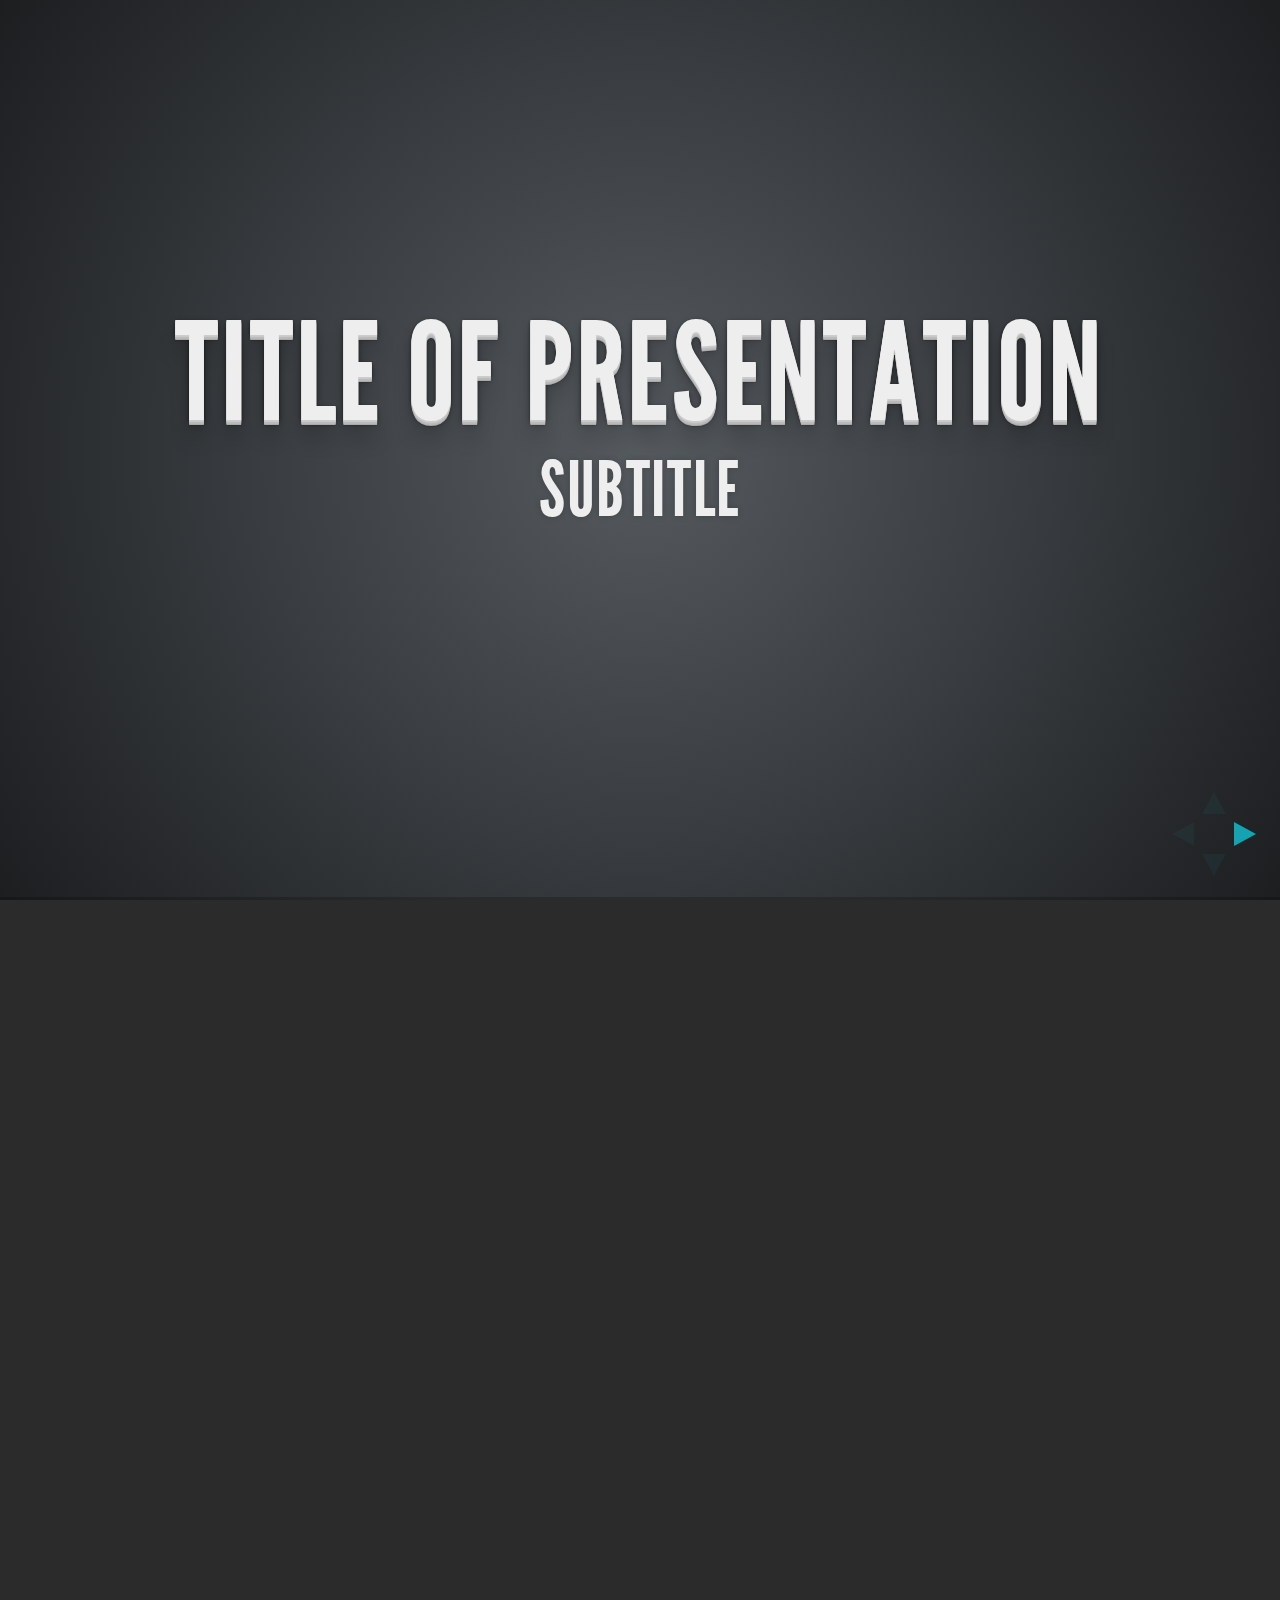
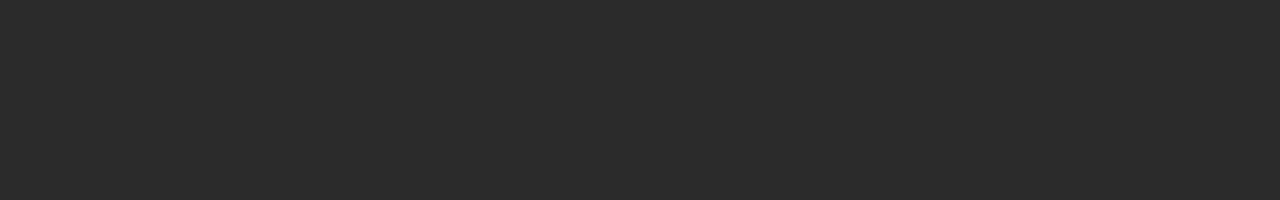
==== index.html @ ce168168 "Work in progress" ====
<!doctype html>
<html lang="en">

		<head>
		<meta charset="utf-8">

		<title>5TF044 / SysUtvMT</title>

		<meta name="description" content="Some info about this">
		<meta name="author" content="Chris Larsson">

		<meta name="apple-mobile-web-app-capable" content="yes" />
		<meta name="apple-mobile-web-app-status-bar-style" content="black-translucent" />

		<meta name="viewport" content="width=device-width, initial-scale=1.0, maximum-scale=1.0, user-scalable=no">

		<link rel="stylesheet" href="css/reveal.min.css">
		<link rel="stylesheet" href="css/theme/default.css" id="theme">
		<link rel="stylesheet" href="css/custom.css" id="custom-theme">

		<!-- For syntax highlighting -->
		<link rel="stylesheet" href="lib/css/zenburn.css">

		<!-- If the query includes 'print-pdf', use the PDF print sheet -->
		<script>
			document.write( '<link rel="stylesheet" href="css/print/' + ( window.location.search.match( /print-pdf/gi ) ? 'pdf' : 'paper' ) + '.css" type="text/css" media="print">' );
		</script>

		<!--[if lt IE 9]>
		<script src="lib/js/html5shiv.js"></script>
		<![endif]-->
	</head>

	<body>

		<div class="reveal">

			<!-- Any section element inside of this container is displayed as a slide -->
			<div class="slides" >
				
				<section>
					<h1>Title of presentation</h1>
					<h2>Subtitle</h2>

					<aside class="notes">
						First slide, hi and welcome
					</aside>
				</section>

				<section>
					<h2>Prata om idag</h2>
					<p>
						Ta chansen att lyssna på Christoffer och höra hans tankar kring ny teknik och hur dessa implementeras på stora medieföretag som Aftonblandet.
					</p>
					<p>
						Sedan vad gäller vad du ska prata om så handlar kursen om ny teknik inom medietekniska system, så det skulle vara intressant att höra hur Aftonbladet arbetar med att implementera Wordpress i sina system (eftersom Wordpress kan man väl fortfarande räkna som relativt nytt), sedan är vi också intresserad av att få veta mer om hur utvecklingen framöver ser ut, hur tänker man?
					</p>
					
					<aside class="notes">
						Vad är dagens agenda? <br>
						"Springa för att stå still" <br>
					</aside>
				</section>

				<section>
					
					<section>
						<h2>Vem är jag?</h2>

						<aside class="notes">
							Chris Larsson <br>
							Webbutvecklare <br>
							Webb sedan -96 <br>
						</aside>

					</section>
					
					<section>
						<h2>Vad gillar jag?</h2>
						
						<aside class="notes">
							Webb <br>
							Frontend och backend <br>
							HTML/CSS -> JS -> PHP -> LAMP -> Varnish -> DevOps <br>
							WordPress <br>
							Ny förälskelse Nodejs och Vagrant <br>	
						</aside>

					</section>

				</section>

				<section>
					
					<section data-background="img/bg/umu.jpg" class="imgbg" >
						<h2>Medieteknik</h2>
						
						<aside class="notes">
							Medieingengör 02-06<br>	
						</aside>
					</section>

					<section data-background="img/bg/vk.jpg" class="imgbg" data-transition="linear" data-background-transition="slide">
						<h2>Västerbottens-Kuriren</h2>

						<aside class="notes">
							Webbutvecklare 06-12 <br>
							Sista året  webbutecklingschef <br>
							Strategiska frågor <br>
						</aside>
					</section>

					<section class="imgbg" data-background="img/bg/ab-screen.png" data-transition="linear" data-background-transition="slide">
						<h2>Aftonbladet asdksad</h2>
						<p>Byt bakgrund</p>

						<aside class="notes">
							Sedan 2013 <br>
							Lead developer för WordPress/PHP	
						</aside>

					</section>

				</section>

				<section>
					<section>
						<h2>Kort bakgrund</h2>
						<h3>One ring(cms) to rule them all</h3>
						<h3>Osäkerhet kring Open Source</h3>

						<aside class="notes">
							Tro att mediabranschen i framkant - fel <br>
							"One ring to rule them all" - bilder <br>
							Ny teknik - ofta OS <br>
							Osäkerhet - vill ha leverantör - bromsar utveckling
						</aside>
					</section>

					<section>
						<h2>Internet Explorer</h2>
						<h3>Hatet</h3>
						<h3>IE10-11 - klar förbättring</h3>

						<aside class="notes">
							Enskilt största problemet <br>
							ABSE: 37% IE (24% IE8, 3% IE7, 50% IE10)
						</aside>
					</section>

					<section>
						<h2>WordPress</h2>

						<aside class="notes">
							Ett "fenomen" som förändrade allt <br>
							Prat om WP - bara att sympton på utvecklingen <br>
							72 miljoner sajter - cirka 20% av webben <br>
							Överlägset vanligaste CMS (källa w3techs) - nedladdat 40m senaste året <br>
							Började som blogg - idag 69% som CMS, 20% komb. CMS/blog
						</aside>
					</section>

				</section>


				<section> <!-- START VK + WP -->
					
					<section>
						<h2>Västerbottens-Kuriren</h2>
						<h3 class="fragment">och WordPress</h3>

						<aside class="notes">
							VK.se: största webb. ~700k B/V ~200k U/V
							Också inne på "One ring" <br>
							Fördelen: egenägt, liten org <br>
							Relativt knappa resurser
						</aside>
					</section>

					<section>

						<h2>Nytt CMS</h2>
						<h3>Open Source</h3>
						<h3>WordPress</h3>
						<aside class="notes">
							Gammalt Javasystem <br>
							WP alternativ <br>
							Nyckel: modiga personer - vågar satsa
						</aside>

					</section>

					<section>
						(bilder på Ingvar/Sture/Daniel)

						<aside class="notes">
							Viktigt att belysa - folk som vågar <br>
							Mediebranschen - tröga - försvarar affär <br>
							Tidningsdöd USA
						</aside>
					</section>

					<section>
						<h2>VKWP</h2>
						<ul>
							<li>Start mars 2011</li>
							<li>Release januari 2012</li>
							<li>vk.se/folkbladet.nu/sportnu.se</li>
							<li>!! Någon bild?</li>
						</ul>

						<aside class="notes">
							Inom media: Vågat, första tidning i Sverige	<br>
							Exempel på implementation ny teknik <br>
							Stor succé - förändrade jobb sajter <br>

						</aside>
					</section>

					<section>
						
						!! Någon bild här
						<aside class="notes">
							OS accepterat - vi kan bygga saker billigt <br>
							Andra tidningar: Norran, Dalademokraten <br>
							Mittmedia (19t): bygger OS baserat på RoR <br>
							Aftonbladet - började snegla mot WP
						</aside>
					</section>

					<section>
						
						!! Arlima 
						<aside class="notes">
							VK - tydlig strategi mot OS <br>
							Ge tillbaka - Arlima <br>
						</aside>
					</section>

				</section> <!-- END VK + WP -->

				<section> <!-- START Aftonbladet + WP -->
					
					<section>
						<h2>Aftonbladet</h2>
						<h3>och WordPress</h3>

						<aside class="notes">
							Börja WP specifikt - mycket annat nytt <br>
							Började kolla sommaren 2011 <br>
							Inte tillräckligt komplext <br>
						</aside>
					</section>

					<section>
						<h2>Bloggar</h2>
						<aside class="notes">
							
						</aside>
					</section>

				</section><!-- END Aftonbladet + WP -->

				<section> <!-- START Aftonbladet future -->
					
					<section>
						<h2>Strategi nya tekniker</h2>

						<aside class="notes">
							Vad gör vi annars på Aftonbladet? <br>
							Exempel på projekt - tekniker <br>
						</aside>
					</section>

					<section>
						
						<aside class="notes">
							Beredd på att ta konsekvenserna <br>
							Går fel ibland - exempel (politism)<br>
						</aside>
					</section>

					<section>
						
						<aside class="notes">
							USG <br>
							Omvärldsbevakning <br>
							"Teknikradar" <br>
						</aside>
					</section>

					<section>
						
						<aside class="notes">
							Fler saker att tänka på? <br>
						</aside>
					</section>

				</section> <!-- END Aftonbladet future -->
				
				<section> <!-- START Sammanfattning -->
					
					<section>
						
						<aside class="notes">
							Summarize
						</aside>

					</section>

					<section>
						
						<aside class="notes">
							Lärdomar <br>
							Tips <br>
							Saker att tänka på angående ny teknik <br>
						</aside>
					</section>

				</section> <!-- END Sammanfattning -->

			</div>

		</div>

		<script src="lib/js/head.min.js"></script>
		<script src="js/reveal.min.js"></script>

		<script>

			// Full list of configuration options available here:
			// https://github.com/hakimel/reveal.js#configuration
			Reveal.initialize({
				controls: true,
				progress: true,
				history: true,
				center: true,

				theme: Reveal.getQueryHash().theme, // available themes are in /css/theme
				transition: Reveal.getQueryHash().transition || 'default', // default/cube/page/concave/zoom/linear/fade/none

				// Optional libraries used to extend on reveal.js
				dependencies: [
					{ src: 'lib/js/classList.js', condition: function() { return !document.body.classList; } },
					{ src: 'plugin/markdown/marked.js', condition: function() { return !!document.querySelector( '[data-markdown]' ); } },
					{ src: 'plugin/markdown/markdown.js', condition: function() { return !!document.querySelector( '[data-markdown]' ); } },
					{ src: 'plugin/highlight/highlight.js', async: true, callback: function() { hljs.initHighlightingOnLoad(); } },
					{ src: 'plugin/zoom-js/zoom.js', async: true, condition: function() { return !!document.body.classList; } },
					{ src: 'plugin/notes/notes.js', async: true, condition: function() { return !!document.body.classList; } }
				]
			});

		</script>

	</body>
</html>
---- css/theme/default.css ----
@import url(https://fonts.googleapis.com/css?family=Lato:400,700,400italic,700italic);
/**
 * Default theme for reveal.js.
 *
 * Copyright (C) 2011-2012 Hakim El Hattab, http://hakim.se
 */
@font-face {
  font-family: 'League Gothic';
  src: url("../../lib/font/league_gothic-webfont.eot");
  src: url("../../lib/font/league_gothic-webfont.eot?#iefix") format("embedded-opentype"), url("../../lib/font/league_gothic-webfont.woff") format("woff"), url("../../lib/font/league_gothic-webfont.ttf") format("truetype"), url("../../lib/font/league_gothic-webfont.svg#LeagueGothicRegular") format("svg");
  font-weight: normal;
  font-style: normal; }

/*********************************************
 * GLOBAL STYLES
 *********************************************/
body {
  background: #1c1e20;
  background: -moz-radial-gradient(center, circle cover, #555a5f 0%, #1c1e20 100%);
  background: -webkit-gradient(radial, center center, 0px, center center, 100%, color-stop(0%, #555a5f), color-stop(100%, #1c1e20));
  background: -webkit-radial-gradient(center, circle cover, #555a5f 0%, #1c1e20 100%);
  background: -o-radial-gradient(center, circle cover, #555a5f 0%, #1c1e20 100%);
  background: -ms-radial-gradient(center, circle cover, #555a5f 0%, #1c1e20 100%);
  background: radial-gradient(center, circle cover, #555a5f 0%, #1c1e20 100%);
  background-color: #2b2b2b; }

.reveal {
  font-family: "Lato", sans-serif;
  font-size: 36px;
  font-weight: 200;
  letter-spacing: -0.02em;
  color: #eeeeee; }

::selection {
  color: white;
  background: #ff5e99;
  text-shadow: none; }

/*********************************************
 * HEADERS
 *********************************************/
.reveal h1,
.reveal h2,
.reveal h3,
.reveal h4,
.reveal h5,
.reveal h6 {
  margin: 0 0 20px 0;
  color: #eeeeee;
  font-family: "League Gothic", Impact, sans-serif;
  line-height: 0.9em;
  letter-spacing: 0.02em;
  text-transform: uppercase;
  text-shadow: 0px 0px 6px rgba(0, 0, 0, 0.2); }

.reveal h1 {
  text-shadow: 0 1px 0 #cccccc, 0 2px 0 #c9c9c9, 0 3px 0 #bbbbbb, 0 4px 0 #b9b9b9, 0 5px 0 #aaaaaa, 0 6px 1px rgba(0, 0, 0, 0.1), 0 0 5px rgba(0, 0, 0, 0.1), 0 1px 3px rgba(0, 0, 0, 0.3), 0 3px 5px rgba(0, 0, 0, 0.2), 0 5px 10px rgba(0, 0, 0, 0.25), 0 20px 20px rgba(0, 0, 0, 0.15); }

/*********************************************
 * LINKS
 *********************************************/
.reveal a:not(.image) {
  color: #13daec;
  text-decoration: none;
  -webkit-transition: color .15s ease;
  -moz-transition: color .15s ease;
  -ms-transition: color .15s ease;
  -o-transition: color .15s ease;
  transition: color .15s ease; }

.reveal a:not(.image):hover {
  color: #71e9f4;
  text-shadow: none;
  border: none; }

.reveal .roll span:after {
  color: #fff;
  background: #0d99a5; }

/*********************************************
 * IMAGES
 *********************************************/
.reveal section img {
  margin: 15px 0px;
  background: rgba(255, 255, 255, 0.12);
  border: 4px solid #eeeeee;
  box-shadow: 0 0 10px rgba(0, 0, 0, 0.15);
  -webkit-transition: all .2s linear;
  -moz-transition: all .2s linear;
  -ms-transition: all .2s linear;
  -o-transition: all .2s linear;
  transition: all .2s linear; }

.reveal a:hover img {
  background: rgba(255, 255, 255, 0.2);
  border-color: #13daec;
  box-shadow: 0 0 20px rgba(0, 0, 0, 0.55); }

/*********************************************
 * NAVIGATION CONTROLS
 *********************************************/
.reveal .controls div.navigate-left,
.reveal .controls div.navigate-left.enabled {
  border-right-color: #13daec; }

.reveal .controls div.navigate-right,
.reveal .controls div.navigate-right.enabled {
  border-left-color: #13daec; }

.reveal .controls div.navigate-up,
.reveal .controls div.navigate-up.enabled {
  border-bottom-color: #13daec; }

.reveal .controls div.navigate-down,
.reveal .controls div.navigate-down.enabled {
  border-top-color: #13daec; }

.reveal .controls div.navigate-left.enabled:hover {
  border-right-color: #71e9f4; }

.reveal .controls div.navigate-right.enabled:hover {
  border-left-color: #71e9f4; }

.reveal .controls div.navigate-up.enabled:hover {
  border-bottom-color: #71e9f4; }

.reveal .controls div.navigate-down.enabled:hover {
  border-top-color: #71e9f4; }

/*********************************************
 * PROGRESS BAR
 *********************************************/
.reveal .progress {
  background: rgba(0, 0, 0, 0.2); }

.reveal .progress span {
  background: #13daec;
  -webkit-transition: width 800ms cubic-bezier(0.26, 0.86, 0.44, 0.985);
  -moz-transition: width 800ms cubic-bezier(0.26, 0.86, 0.44, 0.985);
  -ms-transition: width 800ms cubic-bezier(0.26, 0.86, 0.44, 0.985);
  -o-transition: width 800ms cubic-bezier(0.26, 0.86, 0.44, 0.985);
  transition: width 800ms cubic-bezier(0.26, 0.86, 0.44, 0.985); }
---- css/custom.css ----
.imgbg h2, .imgbg p{
	background: #000;
	padding: 5px 10px;
	float: right;
	font-family: 'Courier New';
	text-align: right;
	clear: both;

	text-transform: uppercase;
}

.imgbg p{ font-size: 30px; }
.imgbg h2{ font-size: 50px; }
---- lib/css/zenburn.css ----
/*

Zenburn style from voldmar.ru (c) Vladimir Epifanov <voldmar@voldmar.ru>
based on dark.css by Ivan Sagalaev

*/

pre code {
  display: block; padding: 0.5em;
  background: #3F3F3F;
  color: #DCDCDC;
}

pre .keyword,
pre .tag,
pre .css .class,
pre .css .id,
pre .lisp .title,
pre .nginx .title,
pre .request,
pre .status,
pre .clojure .attribute {
  color: #E3CEAB;
}

pre .django .template_tag,
pre .django .variable,
pre .django .filter .argument {
  color: #DCDCDC;
}

pre .number,
pre .date {
  color: #8CD0D3;
}

pre .dos .envvar,
pre .dos .stream,
pre .variable,
pre .apache .sqbracket {
  color: #EFDCBC;
}

pre .dos .flow,
pre .diff .change,
pre .python .exception,
pre .python .built_in,
pre .literal,
pre .tex .special {
  color: #EFEFAF;
}

pre .diff .chunk,
pre .subst {
  color: #8F8F8F;
}

pre .dos .keyword,
pre .python .decorator,
pre .title,
pre .haskell .type,
pre .diff .header,
pre .ruby .class .parent,
pre .apache .tag,
pre .nginx .built_in,
pre .tex .command,
pre .prompt {
    color: #efef8f;
}

pre .dos .winutils,
pre .ruby .symbol,
pre .ruby .symbol .string,
pre .ruby .string {
  color: #DCA3A3;
}

pre .diff .deletion,
pre .string,
pre .tag .value,
pre .preprocessor,
pre .built_in,
pre .sql .aggregate,
pre .javadoc,
pre .smalltalk .class,
pre .smalltalk .localvars,
pre .smalltalk .array,
pre .css .rules .value,
pre .attr_selector,
pre .pseudo,
pre .apache .cbracket,
pre .tex .formula {
  color: #CC9393;
}

pre .shebang,
pre .diff .addition,
pre .comment,
pre .java .annotation,
pre .template_comment,
pre .pi,
pre .doctype {
  color: #7F9F7F;
}

pre .coffeescript .javascript,
pre .javascript .xml,
pre .tex .formula,
pre .xml .javascript,
pre .xml .vbscript,
pre .xml .css,
pre .xml .cdata {
  opacity: 0.5;
}
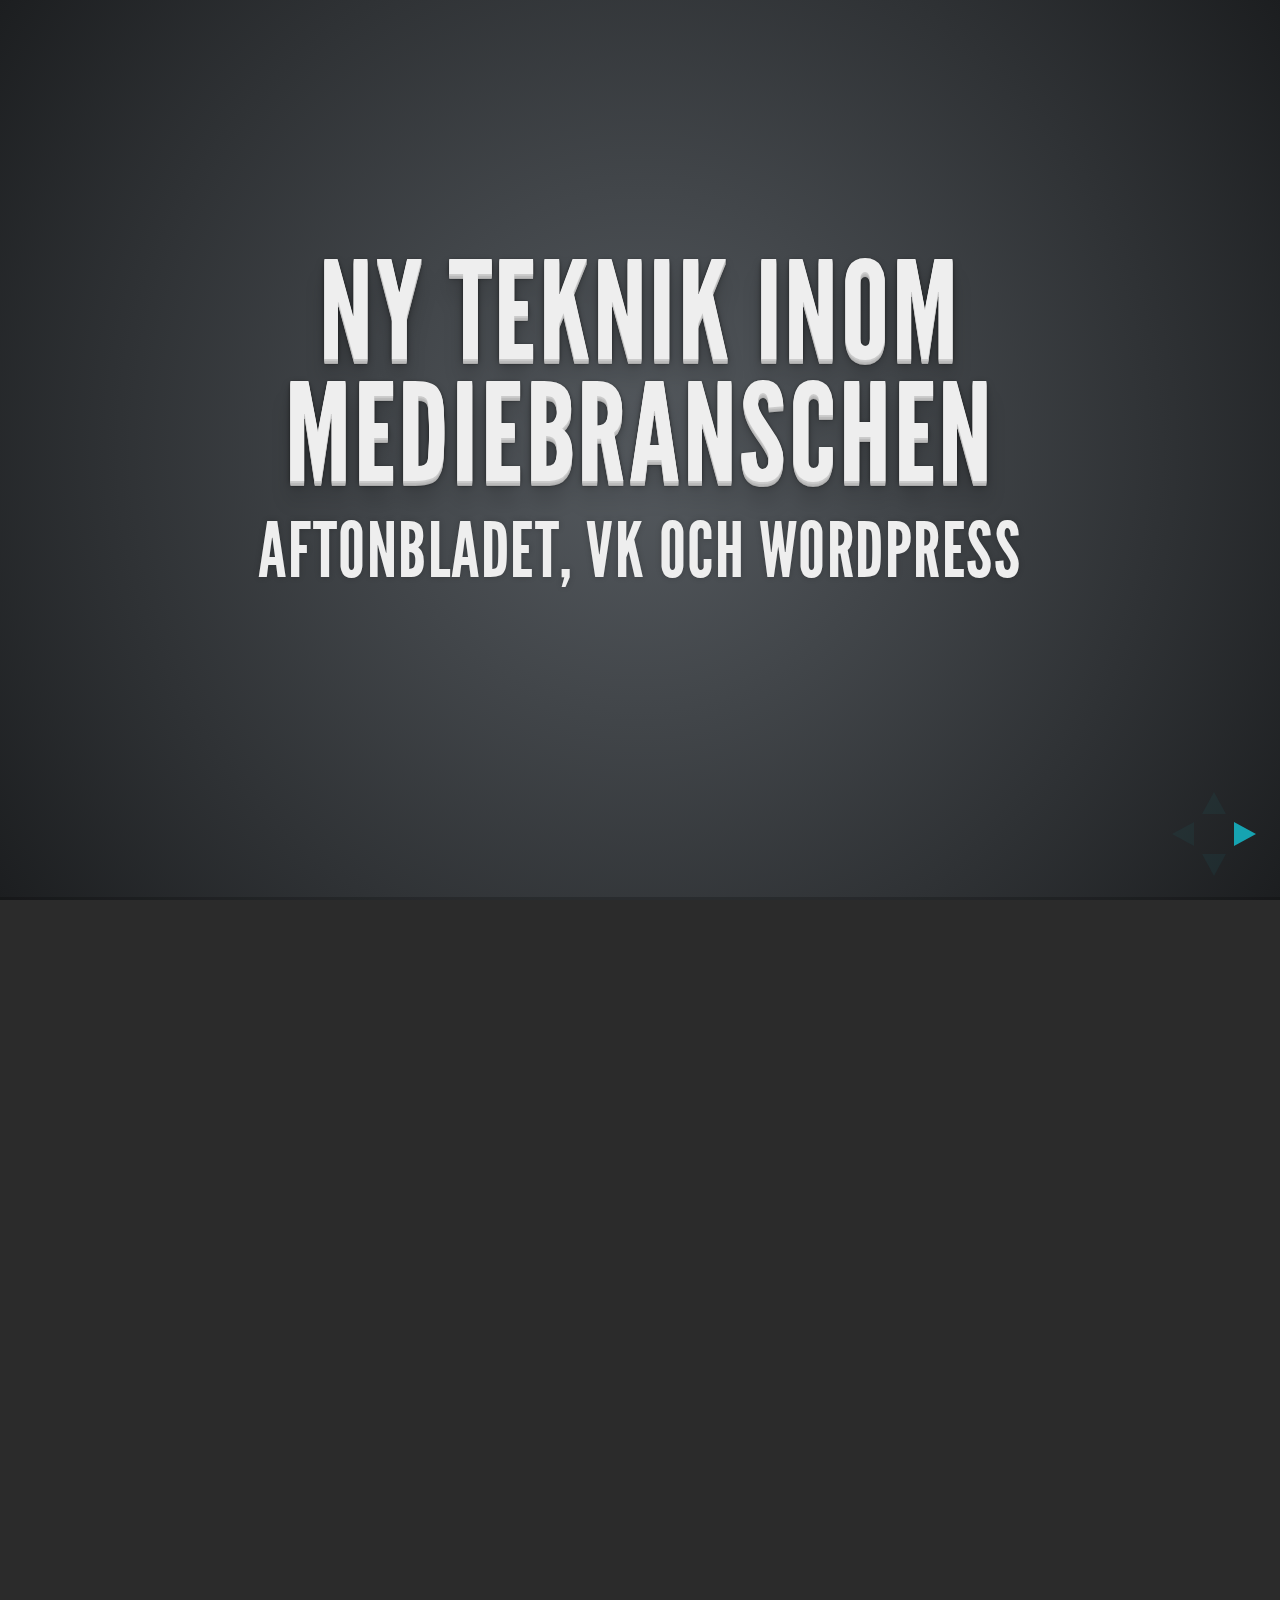
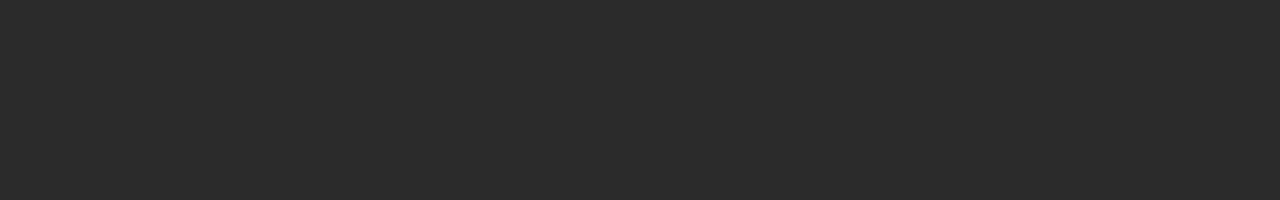
==== commit a918898d: "WoC" ====
--- a/index.html
+++ b/index.html
@@ -39,8 +39,8 @@
 			<div class="slides" >
 				
 				<section>
-					<h1>Title of presentation</h1>
-					<h2>Subtitle</h2>
+					<h1>Ny teknik inom mediebranschen</h1>
+					<h2>Aftonbladet, VK och WordPress</h2>
 
 					<aside class="notes">
 						First slide, hi and welcome
@@ -48,17 +48,14 @@
 				</section>
 
 				<section>
-					<h2>Prata om idag</h2>
-					<p>
-						Ta chansen att lyssna på Christoffer och höra hans tankar kring ny teknik och hur dessa implementeras på stora medieföretag som Aftonblandet.
-					</p>
-					<p>
-						Sedan vad gäller vad du ska prata om så handlar kursen om ny teknik inom medietekniska system, så det skulle vara intressant att höra hur Aftonbladet arbetar med att implementera Wordpress i sina system (eftersom Wordpress kan man väl fortfarande räkna som relativt nytt), sedan är vi också intresserad av att få veta mer om hur utvecklingen framöver ser ut, hur tänker man?
-					</p>
+					<h1>Hej!</h1>
+					<h2>Roligt att få vara här</h2>
 					
 					<aside class="notes">
 						Vad är dagens agenda? <br>
 						"Springa för att stå still" <br>
+						Ny teknik på Aftonbladet - även VK <br>
+						WordPress - I allmänhet - Framtiden
 					</aside>
 				</section>
 
@@ -66,6 +63,7 @@
 					
 					<section>
 						<h2>Vem är jag?</h2>
+						<img src="img/chris-lamp.jpg" alt="">
 
 						<aside class="notes">
 							Chris Larsson <br>
@@ -76,14 +74,15 @@
 					</section>
 					
 					<section>
-						<h2>Vad gillar jag?</h2>
+						<h2>Vad gör jag?</h2>
+						!! bild här - vad?
 						
 						<aside class="notes">
 							Webb <br>
 							Frontend och backend <br>
 							HTML/CSS -> JS -> PHP -> LAMP -> Varnish -> DevOps <br>
 							WordPress <br>
-							Ny förälskelse Nodejs och Vagrant <br>	
+							Ny förälskelse Nodejs och Vagrant <br>
 						</aside>
 
 					</section>
@@ -106,28 +105,27 @@
 						<aside class="notes">
 							Webbutvecklare 06-12 <br>
 							Sista året  webbutecklingschef <br>
-							Strategiska frågor <br>
-						</aside>
-					</section>
-
-					<section class="imgbg" data-background="img/bg/ab-screen.png" data-transition="linear" data-background-transition="slide">
-						<h2>Aftonbladet asdksad</h2>
-						<p>Byt bakgrund</p>
+							Strategiska frågor - utv. bolag alla lokaltidningar <br>
+						</aside>
+					</section>
+
+					<section class="imgbg" data-background="img/bg/abse-large.png" data-transition="linear" data-background-transition="slide">
+						<h2>Aftonbladet</h2>
 
 						<aside class="notes">
 							Sedan 2013 <br>
-							Lead developer för WordPress/PHP	
-						</aside>
-
-					</section>
-
-				</section>
-
-				<section>
-					<section>
+							Lead developer för WordPress/PHP
+						</aside>
+
+					</section>
+
+				</section>
+
+				<section>
+					<section class="imgbg" data-background="img/bg/the-one-ring.jpg" data-transition="linear" data-background-transition="slide">
 						<h2>Kort bakgrund</h2>
-						<h3>One ring(cms) to rule them all</h3>
-						<h3>Osäkerhet kring Open Source</h3>
+						<h3 class="fragment">One "ring" to rule them all</h3>
+						<h3 class="fragment">Osäkerhet kring Open Source</h3>
 
 						<aside class="notes">
 							Tro att mediabranschen i framkant - fel <br>
@@ -137,22 +135,20 @@
 						</aside>
 					</section>
 
-					<section>
-						<h2>Internet Explorer</h2>
-						<h3>Hatet</h3>
-						<h3>IE10-11 - klar förbättring</h3>
-
-						<aside class="notes">
+					<section class="imgbg" data-background="img/bg/ie-10-logo.png" data-transition="linear" data-background-transition="slide">
+						<h3 class="fragment">IE10-11 - klar förbättring</h3>
+
+						<aside class="notes">
+							Hatet <br>
 							Enskilt största problemet <br>
 							ABSE: 37% IE (24% IE8, 3% IE7, 50% IE10)
 						</aside>
 					</section>
 
-					<section>
-						<h2>WordPress</h2>
-
-						<aside class="notes">
-							Ett "fenomen" som förändrade allt <br>
+					<section class="imgbg" data-background="img/bg/wp-light-hi-2880x1800.png" data-transition="linear" data-background-transition="slide">
+						<h2 class="fragment"><3</h2>
+						<aside class="notes">
+							Ett "fenomen" som förändrade allt - skapat 2003<br>
 							Prat om WP - bara att sympton på utvecklingen <br>
 							72 miljoner sajter - cirka 20% av webben <br>
 							Överlägset vanligaste CMS (källa w3techs) - nedladdat 40m senaste året <br>
@@ -167,23 +163,26 @@
 					
 					<section>
 						<h2>Västerbottens-Kuriren</h2>
-						<h3 class="fragment">och WordPress</h3>
+						<div class="fragment">
+							<h3 class="">och WordPress</h3>
+							<img src="http://christofferlarsson.se/wpsthlm/img/vkwp.png" alt="" class="">
+						</div>
 
 						<aside class="notes">
 							VK.se: största webb. ~700k B/V ~200k U/V
 							Också inne på "One ring" <br>
 							Fördelen: egenägt, liten org <br>
-							Relativt knappa resurser
-						</aside>
-					</section>
-
-					<section>
-
+							Relativt knappa resurser - vad kan vi göra med det?
+						</aside>
+					</section>
+
+					<section>
 						<h2>Nytt CMS</h2>
-						<h3>Open Source</h3>
-						<h3>WordPress</h3>
-						<aside class="notes">
-							Gammalt Javasystem <br>
+						<h3 class="fragment">Open Source</h3>
+						<h3 class="fragment">WordPress</h3>
+
+						<aside class="notes">
+							Gammalt Javasystem - proprietärt<br>
 							WP alternativ <br>
 							Nyckel: modiga personer - vågar satsa
 						</aside>
@@ -191,46 +190,56 @@
 					</section>
 
 					<section>
-						(bilder på Ingvar/Sture/Daniel)
+						<img src="img/persons.png" height="450" width="600" alt="">
 
 						<aside class="notes">
 							Viktigt att belysa - folk som vågar <br>
 							Mediebranschen - tröga - försvarar affär <br>
-							Tidningsdöd USA
-						</aside>
-					</section>
-
-					<section>
+							Tidningsdöd USA - defensivt agerat
+						</aside>
+					</section>
+
+					<section class="imgbg" data-background="http://christofferlarsson.se/wpsthlm/img/vkse.png" data-transition="linear" data-background-transition="slide">
 						<h2>VKWP</h2>
-						<ul>
-							<li>Start mars 2011</li>
-							<li>Release januari 2012</li>
-							<li>vk.se/folkbladet.nu/sportnu.se</li>
-							<li>!! Någon bild?</li>
-						</ul>
+
 
 						<aside class="notes">
 							Inom media: Vågat, första tidning i Sverige	<br>
 							Exempel på implementation ny teknik <br>
 							Stor succé - förändrade jobb sajter <br>
-
-						</aside>
-					</section>
-
-					<section>
-						
-						!! Någon bild här
-						<aside class="notes">
+							<ul>
+								<li>Start mars 2011</li>
+								<li>Release januari 2012</li>
+								<li>vk.se/folkbladet.nu/sportnu.se</li>
+							</ul>
+						</aside>
+					</section>
+
+					<section class="imgbg" data-background="http://christofferlarsson.se/wpsthlm/img/folkbladet.png">
+						<h2>Folkbladet</h2>
+					</section>
+
+					<section class="imgbg" data-background="http://christofferlarsson.se/wpsthlm/img/sportnu.png">
+						<h2>Sporten</h2>
+
+						<aside class="notes">
+							Fler sajter: Nöjesmagasinet.se
+						</aside>
+					</section>
+
+					<section class="imgbg" data-background="img/bg/norran-dd.png">
+						<h2 class="fragment">Norran</h2>
+						<h2 class="fragment">Dalademokraten</h2>
+						<aside class="notes">
+							Andra tidningar: Norran, Dalademokraten <br>
 							OS accepterat - vi kan bygga saker billigt <br>
-							Andra tidningar: Norran, Dalademokraten <br>
 							Mittmedia (19t): bygger OS baserat på RoR <br>
 							Aftonbladet - började snegla mot WP
 						</aside>
 					</section>
 
-					<section>
-						
-						!! Arlima 
+					<section class="imgbg" data-background="img/bg/arlima.png">
+					
 						<aside class="notes">
 							VK - tydlig strategi mot OS <br>
 							Ge tillbaka - Arlima <br>
@@ -242,20 +251,125 @@
 				<section> <!-- START Aftonbladet + WP -->
 					
 					<section>
-						<h2>Aftonbladet</h2>
-						<h3>och WordPress</h3>
+						<h1>Aftonbladet</h1>
+						<div class="fragment">
+							<h3>och WordPress</h3>
+							<img src="http://christofferlarsson.se/wp10/img/abwp.png" alt="">
+						</div>
 
 						<aside class="notes">
 							Börja WP specifikt - mycket annat nytt <br>
-							Började kolla sommaren 2011 <br>
-							Inte tillräckligt komplext <br>
+							Började kolla sommaren 2011 - WP Week - kort info<br>
+							Inte tillräckligt komplext för ABSE - idag skulle det vara det <br>
 						</aside>
 					</section>
 
 					<section>
 						<h2>Bloggar</h2>
-						<aside class="notes">
-							
+						!! Någon bild här?
+						<aside class="notes">
+							<ul>
+								<li>Bloggplattformen först ut - flytt från prop (XCAP)</li>
+								<li>Idag, cirka 300 aktiva bloggar</li>
+								<li>Silly Season - sveriges största blogg under våren 2013</li>
+								<li>Cirka 1 miljon U/V, 3 miljon B/V</li>
+							</ul>
+						</aside>
+					</section>
+
+					<section class="imgbg" data-background="img/bg/skolgranskning.png">
+						<h2>Granskningar</h2>
+						<aside class="notes">
+							2011 - första granskningen <br>
+							WordPress pga snabb utveckling, testa nya saker. <br>
+						</aside>
+					</section>
+
+					<section class="imgbg" data-background="img/bg/valkommen.png">
+						
+						<aside class="notes">
+							Välkommen - nov/dev 2012 <br>
+							Stora journalistpriset - årets förnyare <br>
+							Insåg snabbt - plattform prototyping, snabbt på banan<br>
+							Plattform för nya sajter
+						</aside>
+					</section>
+
+					<section>
+						<h2>Appguiden</h2>
+						<aside class="notes">
+							En idé som behöver testas <br>
+							WP perfekt plattform - all infrastruktur på plats <br>
+
+						</aside>
+					</section>
+
+					<section>
+						<h2>Facebook-appar</h2>
+						!! bild på Vilken hjälte är du
+						
+						<aside class="notes">
+							Svenska hjältar / vilken hjälte är du <br>
+							Gratulationsboken, Madde Chris andra tillfällen <br>
+							Vilken musikstil har du?
+						</aside>
+					</section>
+
+					<section>
+						!! Bild från ?? Mandela?
+
+						<aside class="notes">
+							Backend för tidslinjer <br>
+							Koncept skapat under Schibsted Hack Day 
+						</aside>
+					</section>
+
+					<section>
+						<h2>Härligt Hemma</h2>
+						<aside class="notes">
+							<ul>
+								<li>Feature - söndagsbilaga</li>
+								<li>Testa ny konceptsajt</li>
+								<li>WP - perfekt plattform</li>
+							</ul>
+						</aside>
+					</section>
+
+					<section>
+						<h2>Politism</h2>
+						
+						<aside class="notes">
+							<ul>
+								<li>Ledarred + LO - snabbt nytt koncept</li>
+								<li>Snabbt - kort tidsram - start mitten april - presenteras juli - augusti</li>
+								<li>WP som plattform</li>
+								<li>Nodejs Redis JSON-API JS-front</li>
+							</ul>
+						</aside>
+					</section>
+
+					<section>
+						<h2>Kampanjsajter</h2>
+						!! Bild här - Hyundai admin
+						<aside class="notes">
+							<ul>
+								<li>"Sponsrade" sajter - partner Minimedia</li>
+								<li>Skapa själv - administrera själv</li>
+								<li>Nyttja nya funktioner från WP3.4</li>
+								<li>Tidigare - av utvecklare hos WP</li>
+							</ul>
+						</aside>
+					</section>
+
+					<section>
+						<img src="http://christofferlarsson.se/wp10/img/abwp.png"  alt="">
+						<aside class="notes">
+							<ul>
+								<li>Numera WP uttalat plattform för labbande / experiment</li>
+								<li>Snabbt på banan - bra grund</li>
+								<li>Många testskott - våga lägga ner</li>
+								<li>Politism - Kampanjsajter - bra exempel</li>
+							</ul>
 						</aside>
 					</section>
 
@@ -268,12 +382,14 @@
 
 						<aside class="notes">
 							Vad gör vi annars på Aftonbladet? <br>
+							"Springa stå still" <br>
 							Exempel på projekt - tekniker <br>
 						</aside>
 					</section>
 
 					<section>
-						
+						<h2>Blir inte alltid som man tänkt sig</h2>
+						!! Bild politism?
 						<aside class="notes">
 							Beredd på att ta konsekvenserna <br>
 							Går fel ibland - exempel (politism)<br>
@@ -281,18 +397,17 @@
 					</section>
 
 					<section>
-						
+						<h2>Utvecklingsstrategigruppen</h2>
+						<h2 class="fragment">Labs Friday</h2>
+						<h2 class="fragment">Konferenser</h2>
+
 						<aside class="notes">
 							USG <br>
 							Omvärldsbevakning <br>
-							"Teknikradar" <br>
-						</aside>
-					</section>
-
-					<section>
-						
-						<aside class="notes">
-							Fler saker att tänka på? <br>
+							"Teknikradar" - rekommenderade tekniker <br>
+							Kunskapsspridning	<br>
+							LF: luncher - ser föreläsningar - håller föreläsning för varandra <br>
+							Utmaning: alltid hänga med - viktigt att få tid till detta
 						</aside>
 					</section>
 
@@ -301,23 +416,29 @@
 				<section> <!-- START Sammanfattning -->
 					
 					<section>
-						
-						<aside class="notes">
-							Summarize
-						</aside>
-
-					</section>
-
-					<section>
-						
+						<h3>Snabb sammanfattning</h3>
+						
+						<h5 class="fragment">Vi springer för att stå still</h5>
+						<h5 class="fragment">WordPress har förändrat hur vi utvecklar</h5>
+						<h5 class="fragment">Omvärldsbevakning viktigt</h5>
+						<h5 class="fragment">Lära sig att lära</h5>
+						<h5 class="fragment">!Internet Explorer</h5>
+
 						<aside class="notes">
 							Lärdomar <br>
 							Tips <br>
 							Saker att tänka på angående ny teknik <br>
+							Lära sig att lära <br>
 						</aside>
 					</section>
 
 				</section> <!-- END Sammanfattning -->
+
+				<section>
+					<h1>Tack för mig!</h1>
+					<h4>christoffer.larsson@aftonbladet.se</h4>
+					<h4>@chredd</h4>
+				</section>
 
 			</div>
 
@@ -335,6 +456,7 @@
 				progress: true,
 				history: true,
 				center: true,
+				backgroundTransition: 'slide',
 
 				theme: Reveal.getQueryHash().theme, // available themes are in /css/theme
 				transition: Reveal.getQueryHash().transition || 'default', // default/cube/page/concave/zoom/linear/fade/none
--- a/css/custom.css
+++ b/css/custom.css
@@ -1,4 +1,4 @@
-.imgbg h2, .imgbg p{
+.imgbg h2, .imgbg p, .imgbg h3{
 	background: #000;
 	padding: 5px 10px;
 	float: right;
@@ -9,5 +9,16 @@
 	text-transform: uppercase;
 }
 
-.imgbg p{ font-size: 30px; }
-.imgbg h2{ font-size: 50px; }+.imgbg p{ font-size: 40px; }
+.imgbg h2{ font-size: 60px; }
+.imgbg h3{ font-size: 50px; }
+
+.backgrounds .slide-background div{
+	background-position: center;
+}
+
+.reveal section img{
+	border: none;
+	background: none;
+	box-shadow: none;
+}